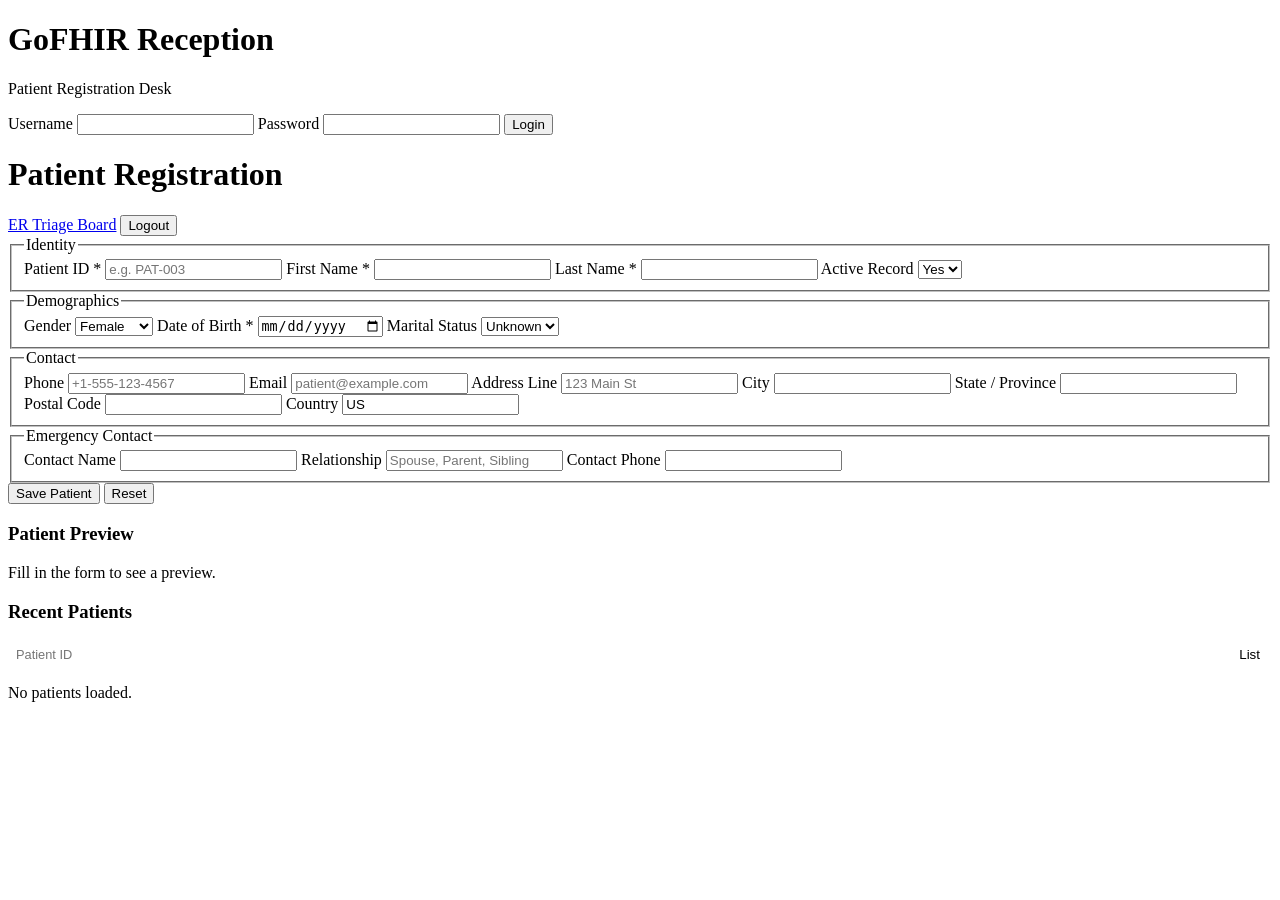
==== web/er-dashboard/reception.html @ 7d5c0f4f "GoFHIR: zero-trust FHIR gateway with ER triage dashboard - Gatekeeper: JWT/API key/session auth, RBA" ====
<!DOCTYPE html>
<html lang="en">
<head>
<meta charset="UTF-8">
<meta name="viewport" content="width=device-width, initial-scale=1.0">
<title>GoFHIR Reception</title>
<link rel="stylesheet" href="/static/triage.css">
</head>
<body>
<div id="app">
  <div id="login-screen" class="screen active">
    <div class="login-card">
      <h1>GoFHIR Reception</h1>
      <p class="subtitle">Patient Registration Desk</p>
      <form id="login-form" method="POST" action="/auth/login" autocomplete="off">
        <label for="username">Username</label>
        <input type="text" id="username" autocomplete="username" required>
        <label for="password">Password</label>
        <input type="password" id="password" autocomplete="current-password" required>
        <button type="submit">Login</button>
        <p id="login-error" class="error hidden"></p>
      </form>
    </div>
  </div>

  <div id="dashboard-screen" class="screen">
    <header class="dashboard-header">
      <h1>Patient Registration</h1>
      <div class="header-controls">
        <span id="user-info" class="user-badge"></span>
        <a href="/" class="header-link">ER Triage Board</a>
        <button id="logout-btn">Logout</button>
      </div>
    </header>

    <div class="reception-body">
      <div class="form-panel">
        <form id="patient-form" autocomplete="off">
          <fieldset>
            <legend>Identity</legend>
            <label for="patient-id">Patient ID *</label>
            <input type="text" id="patient-id" placeholder="e.g. PAT-003" required>
            <label for="given-name">First Name *</label>
            <input type="text" id="given-name" required>
            <label for="family-name">Last Name *</label>
            <input type="text" id="family-name" required>
            <label for="active-status">Active Record</label>
            <select id="active-status"><option value="true" selected>Yes</option><option value="false">No</option></select>
          </fieldset>

          <fieldset>
            <legend>Demographics</legend>
            <label for="gender">Gender</label>
            <select id="gender">
              <option value="male">Male</option>
              <option value="female" selected>Female</option>
              <option value="other">Other</option>
              <option value="unknown">Unknown</option>
            </select>
            <label for="birth-date">Date of Birth *</label>
            <input type="date" id="birth-date" required>
            <label for="marital-status">Marital Status</label>
            <select id="marital-status">
              <option value="">Unknown</option>
              <option value="M">Married</option>
              <option value="S">Single</option>
              <option value="D">Divorced</option>
              <option value="W">Widowed</option>
            </select>
          </fieldset>

          <fieldset>
            <legend>Contact</legend>
            <label for="phone">Phone</label>
            <input type="tel" id="phone" placeholder="+1-555-123-4567">
            <label for="email">Email</label>
            <input type="email" id="email" placeholder="patient@example.com">
            <label for="address-line">Address Line</label>
            <input type="text" id="address-line" placeholder="123 Main St">
            <label for="city">City</label>
            <input type="text" id="city">
            <label for="state">State / Province</label>
            <input type="text" id="state">
            <label for="postal-code">Postal Code</label>
            <input type="text" id="postal-code">
            <label for="country">Country</label>
            <input type="text" id="country" value="US">
          </fieldset>

          <fieldset>
            <legend>Emergency Contact</legend>
            <label for="ec-name">Contact Name</label>
            <input type="text" id="ec-name">
            <label for="ec-relationship">Relationship</label>
            <input type="text" id="ec-relationship" placeholder="Spouse, Parent, Sibling">
            <label for="ec-phone">Contact Phone</label>
            <input type="tel" id="ec-phone">
          </fieldset>

          <div class="form-actions">
            <button type="submit" id="save-btn">Save Patient</button>
            <button type="reset" id="reset-btn" class="btn-secondary">Reset</button>
          </div>
          <p id="form-status" class="form-status"></p>
        </form>
      </div>

      <div class="preview-panel">
        <h3>Patient Preview</h3>
        <div id="patient-preview" class="preview-card">
          <p class="muted">Fill in the form to see a preview.</p>
        </div>
        <div class="search-section">
          <h3>Recent Patients</h3>
          <div style="display:flex;gap:4px;margin-bottom:8px;">
            <input type="text" id="search-id" placeholder="Patient ID" style="flex:1;padding:6px 8px;border:1px solid var(--border);border-radius:4px;font-size:0.8rem;">
            <button id="search-btn" style="padding:6px 12px;background:var(--primary);color:#fff;border:none;border-radius:4px;cursor:pointer;">Search</button>
            <button id="refresh-list-btn" style="padding:6px 12px;background:var(--card);border:1px solid var(--border);border-radius:4px;cursor:pointer;">List</button>
          </div>
          <div id="patient-list" class="patient-list-box">
            <p class="muted">No patients loaded.</p>
          </div>
        </div>
      </div>
    </div>

    <div id="toast" class="toast hidden"></div>
  </div>
</div>

<script src="/static/reception.js"></script>
</body>
</html>
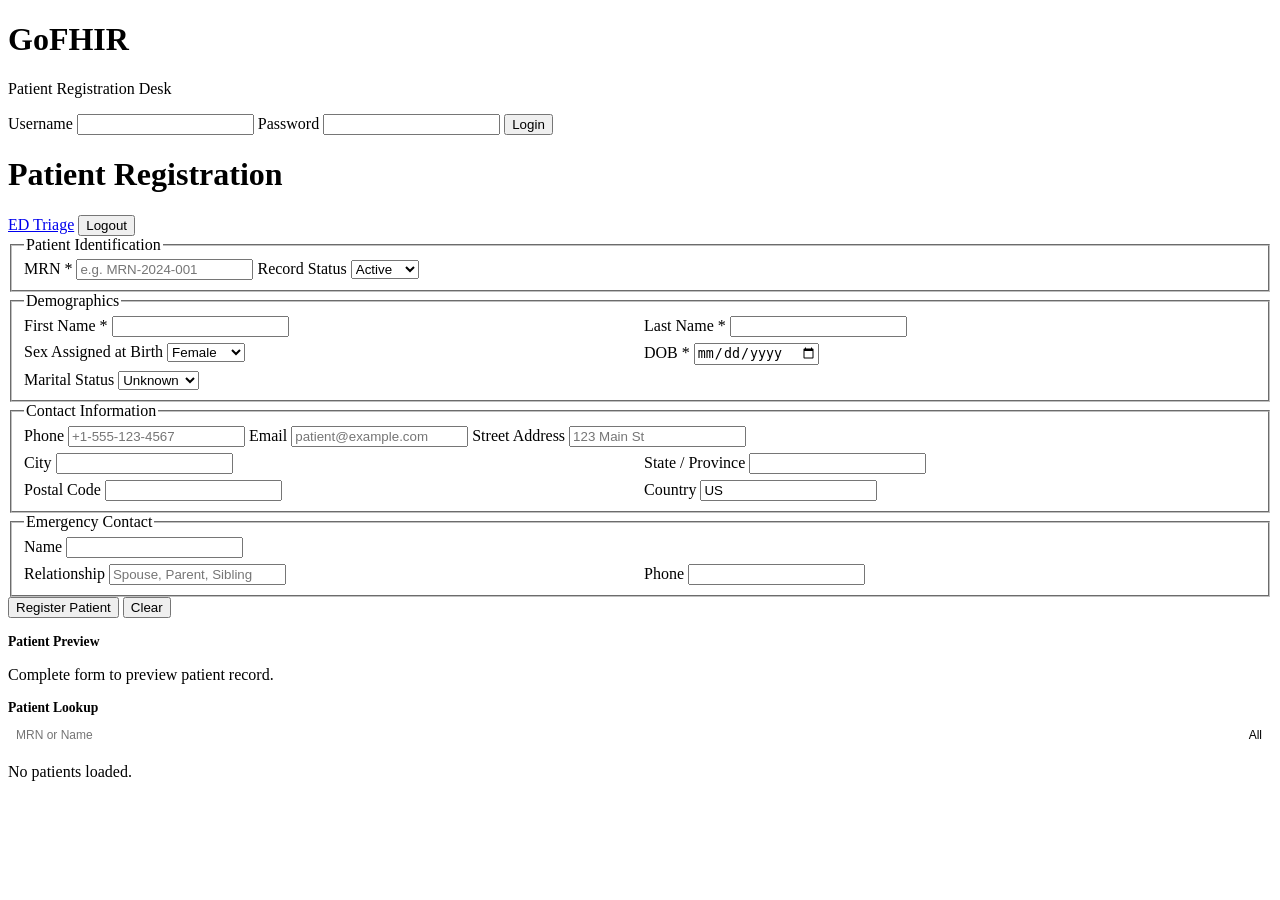
==== commit 614d97a2: "feat: v0.2.0 - enhance ER dashboard with real-time triage board - Add version badges and capability " ====
--- a/web/er-dashboard/reception.html
+++ b/web/er-dashboard/reception.html
@@ -3,20 +3,20 @@
 <head>
 <meta charset="UTF-8">
 <meta name="viewport" content="width=device-width, initial-scale=1.0">
-<title>GoFHIR Reception</title>
+<title>GoFHIR - Patient Registration</title>
 <link rel="stylesheet" href="/static/triage.css">
 </head>
 <body>
 <div id="app">
   <div id="login-screen" class="screen active">
     <div class="login-card">
-      <h1>GoFHIR Reception</h1>
+      <h1>GoFHIR</h1>
       <p class="subtitle">Patient Registration Desk</p>
-      <form id="login-form" method="POST" action="/auth/login" autocomplete="off">
+      <form id="login-form" autocomplete="off">
         <label for="username">Username</label>
-        <input type="text" id="username" autocomplete="username" required>
+        <input type="text" id="username" name="username" autocomplete="username" required>
         <label for="password">Password</label>
-        <input type="password" id="password" autocomplete="current-password" required>
+        <input type="password" id="password" name="password" autocomplete="current-password" required>
         <button type="submit">Login</button>
         <p id="login-error" class="error hidden"></p>
       </form>
@@ -28,7 +28,7 @@
       <h1>Patient Registration</h1>
       <div class="header-controls">
         <span id="user-info" class="user-badge"></span>
-        <a href="/" class="header-link">ER Triage Board</a>
+        <a href="/er" class="header-link">ED Triage</a>
         <button id="logout-btn">Logout</button>
       </div>
     </header>
@@ -37,85 +37,120 @@
       <div class="form-panel">
         <form id="patient-form" autocomplete="off">
           <fieldset>
-            <legend>Identity</legend>
-            <label for="patient-id">Patient ID *</label>
-            <input type="text" id="patient-id" placeholder="e.g. PAT-003" required>
-            <label for="given-name">First Name *</label>
-            <input type="text" id="given-name" required>
-            <label for="family-name">Last Name *</label>
-            <input type="text" id="family-name" required>
-            <label for="active-status">Active Record</label>
-            <select id="active-status"><option value="true" selected>Yes</option><option value="false">No</option></select>
+            <legend>Patient Identification</legend>
+            <label for="patient-id">MRN *</label>
+            <input type="text" id="patient-id" placeholder="e.g. MRN-2024-001" required>
+            <label for="active-status">Record Status</label>
+            <select id="active-status"><option value="true" selected>Active</option><option value="false">Inactive</option></select>
           </fieldset>
 
           <fieldset>
             <legend>Demographics</legend>
-            <label for="gender">Gender</label>
-            <select id="gender">
-              <option value="male">Male</option>
-              <option value="female" selected>Female</option>
-              <option value="other">Other</option>
-              <option value="unknown">Unknown</option>
-            </select>
-            <label for="birth-date">Date of Birth *</label>
-            <input type="date" id="birth-date" required>
-            <label for="marital-status">Marital Status</label>
-            <select id="marital-status">
-              <option value="">Unknown</option>
-              <option value="M">Married</option>
-              <option value="S">Single</option>
-              <option value="D">Divorced</option>
-              <option value="W">Widowed</option>
-            </select>
+            <div style="display:grid;grid-template-columns:1fr 1fr;gap:0.5rem;">
+              <div>
+                <label for="given-name">First Name *</label>
+                <input type="text" id="given-name" required>
+              </div>
+              <div>
+                <label for="family-name">Last Name *</label>
+                <input type="text" id="family-name" required>
+              </div>
+            </div>
+            <div style="display:grid;grid-template-columns:1fr 1fr;gap:0.5rem;margin-top:0.4rem;">
+              <div>
+                <label for="gender">Sex Assigned at Birth</label>
+                <select id="gender">
+                  <option value="male">Male</option>
+                  <option value="female" selected>Female</option>
+                  <option value="other">Other</option>
+                  <option value="unknown">Unknown</option>
+                </select>
+              </div>
+              <div>
+                <label for="birth-date">DOB *</label>
+                <input type="date" id="birth-date" required>
+              </div>
+            </div>
+            <div style="margin-top:0.4rem;">
+              <label for="marital-status">Marital Status</label>
+              <select id="marital-status">
+                <option value="">Unknown</option>
+                <option value="M">Married</option>
+                <option value="S">Single</option>
+                <option value="D">Divorced</option>
+                <option value="W">Widowed</option>
+                <option value="P">Partnered</option>
+              </select>
+            </div>
           </fieldset>
 
           <fieldset>
-            <legend>Contact</legend>
+            <legend>Contact Information</legend>
             <label for="phone">Phone</label>
             <input type="tel" id="phone" placeholder="+1-555-123-4567">
             <label for="email">Email</label>
             <input type="email" id="email" placeholder="patient@example.com">
-            <label for="address-line">Address Line</label>
+            <label for="address-line">Street Address</label>
             <input type="text" id="address-line" placeholder="123 Main St">
-            <label for="city">City</label>
-            <input type="text" id="city">
-            <label for="state">State / Province</label>
-            <input type="text" id="state">
-            <label for="postal-code">Postal Code</label>
-            <input type="text" id="postal-code">
-            <label for="country">Country</label>
-            <input type="text" id="country" value="US">
+            <div style="display:grid;grid-template-columns:1fr 1fr;gap:0.5rem;margin-top:0.4rem;">
+              <div>
+                <label for="city">City</label>
+                <input type="text" id="city">
+              </div>
+              <div>
+                <label for="state">State / Province</label>
+                <input type="text" id="state">
+              </div>
+            </div>
+            <div style="display:grid;grid-template-columns:1fr 1fr;gap:0.5rem;margin-top:0.4rem;">
+              <div>
+                <label for="postal-code">Postal Code</label>
+                <input type="text" id="postal-code">
+              </div>
+              <div>
+                <label for="country">Country</label>
+                <input type="text" id="country" value="US">
+              </div>
+            </div>
           </fieldset>
 
           <fieldset>
             <legend>Emergency Contact</legend>
-            <label for="ec-name">Contact Name</label>
+            <label for="ec-name">Name</label>
             <input type="text" id="ec-name">
-            <label for="ec-relationship">Relationship</label>
-            <input type="text" id="ec-relationship" placeholder="Spouse, Parent, Sibling">
-            <label for="ec-phone">Contact Phone</label>
-            <input type="tel" id="ec-phone">
+            <div style="display:grid;grid-template-columns:1fr 1fr;gap:0.5rem;margin-top:0.4rem;">
+              <div>
+                <label for="ec-relationship">Relationship</label>
+                <input type="text" id="ec-relationship" placeholder="Spouse, Parent, Sibling">
+              </div>
+              <div>
+                <label for="ec-phone">Phone</label>
+                <input type="tel" id="ec-phone">
+              </div>
+            </div>
           </fieldset>
 
           <div class="form-actions">
-            <button type="submit" id="save-btn">Save Patient</button>
-            <button type="reset" id="reset-btn" class="btn-secondary">Reset</button>
+            <button type="submit" id="save-btn">Register Patient</button>
+            <button type="reset" id="reset-btn" class="btn-secondary">Clear</button>
           </div>
           <p id="form-status" class="form-status"></p>
         </form>
       </div>
 
       <div class="preview-panel">
-        <h3>Patient Preview</h3>
-        <div id="patient-preview" class="preview-card">
-          <p class="muted">Fill in the form to see a preview.</p>
+        <div>
+          <h3 style="font-size:0.85rem;margin-bottom:0.5rem;">Patient Preview</h3>
+          <div id="patient-preview" class="preview-card">
+            <p class="muted">Complete form to preview patient record.</p>
+          </div>
         </div>
-        <div class="search-section">
-          <h3>Recent Patients</h3>
-          <div style="display:flex;gap:4px;margin-bottom:8px;">
-            <input type="text" id="search-id" placeholder="Patient ID" style="flex:1;padding:6px 8px;border:1px solid var(--border);border-radius:4px;font-size:0.8rem;">
-            <button id="search-btn" style="padding:6px 12px;background:var(--primary);color:#fff;border:none;border-radius:4px;cursor:pointer;">Search</button>
-            <button id="refresh-list-btn" style="padding:6px 12px;background:var(--card);border:1px solid var(--border);border-radius:4px;cursor:pointer;">List</button>
+        <div>
+          <h3 style="font-size:0.85rem;margin-bottom:0.4rem;">Patient Lookup</h3>
+          <div style="display:flex;gap:4px;margin-bottom:6px;">
+            <input type="text" id="search-id" placeholder="MRN or Name" style="flex:1;padding:5px 8px;border:1px solid var(--border);border-radius:4px;font-size:0.75rem;">
+            <button id="search-btn" style="padding:5px 10px;background:var(--primary);color:#fff;border:none;border-radius:4px;cursor:pointer;font-size:0.75rem;">Search</button>
+            <button id="refresh-list-btn" style="padding:5px 10px;background:var(--card);border:1px solid var(--border);border-radius:4px;cursor:pointer;font-size:0.75rem;">All</button>
           </div>
           <div id="patient-list" class="patient-list-box">
             <p class="muted">No patients loaded.</p>
@@ -130,4 +165,4 @@
 
 <script src="/static/reception.js"></script>
 </body>
-</html>+</html>
